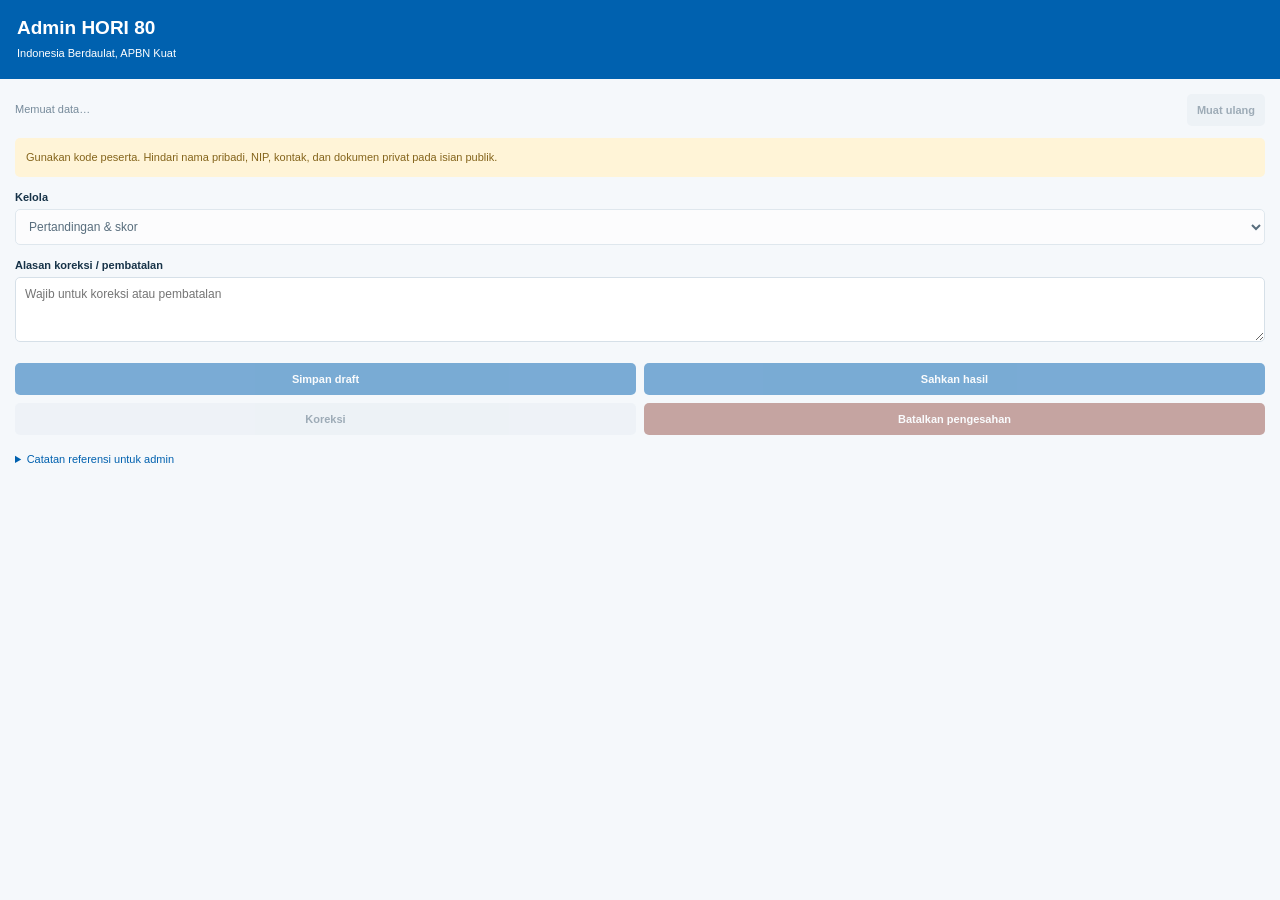
==== backend/Admin.html @ e7385515 "Publish HORI 80 website and Google backend with Netlify config" ====
<!doctype html><html lang="id"><head><base target="_top"><meta name="viewport" content="width=device-width,initial-scale=1"><style>
body{font:13px Arial,sans-serif;margin:0;color:#173348;background:#f5f8fb}header{background:#0061af;color:white;padding:17px}header h1{font-size:19px;margin:0 0 6px}header p{font-size:11px;margin:0;line-height:1.5}main{padding:15px}label{display:block;font-size:11px;font-weight:600;margin:14px 0 6px}input,select,textarea{box-sizing:border-box;width:100%;padding:9px;border:1px solid #d6e0e8;border-radius:5px;background:white;font:12px Arial,sans-serif;color:#173348}textarea{min-height:65px;resize:vertical}input[type=checkbox]{width:auto;margin-right:7px}input[readonly]{background:#eef3f7}button{cursor:pointer;border:0;border-radius:5px;padding:10px;font:600 11px Arial,sans-serif;background:#0061af;color:white}button:disabled{opacity:.5;cursor:wait}.row{display:flex;gap:8px}.row>div{flex:1;min-width:0}.actions{display:grid;grid-template-columns:1fr 1fr;gap:8px;margin-top:18px}.warning{background:#fff4d7;color:#84641b;border-radius:5px;padding:11px;font-size:11px;line-height:1.6}.note{font-size:11px;color:#778b9b;line-height:1.6}.secondary{background:#e7edf3;color:#486174}.danger{background:#965249}.part{border:1px solid #dfe7ee;border-radius:6px;background:white;padding:10px;margin:12px 0}.part h3{margin:0;font-size:12px}#message{font-size:12px;line-height:1.6;margin-top:14px;white-space:pre-wrap}#message.error{color:#a33b25}.checkbox{font-size:11px;font-weight:400;line-height:1.5}.toolbar{display:flex;justify-content:space-between;align-items:center;margin-bottom:12px}h2{font-size:14px;margin:20px 0 8px}.hidden{display:none}details{margin:18px 0}summary{font-size:11px;color:#0061af;cursor:pointer}
</style></head><body><header><h1>Admin HORI 80</h1><p>Indonesia Berdaulat, APBN Kuat</p></header><main><div class="toolbar"><span id="revision" class="note">Memuat data…</span><button class="secondary" id="reload">Muat ulang</button></div><div class="warning">Gunakan kode peserta. Hindari nama pribadi, NIP, kontak, dan dokumen privat pada isian publik.</div><label for="kind">Kelola</label><select id="kind"><option value="matches">Pertandingan & skor</option><option value="schedule">Jadwal kegiatan</option><option value="awards">Penetapan juara</option><option value="penalties">Penalti MLBB</option><option value="groups">Grup MLBB</option><option value="judging">Penilaian fotografi</option><option value="works">Karya fotografi</option><option value="sports">Cabang & kontribusi medali</option><option value="participants">Peserta anonim</option><option value="units">Unit kerja</option><option value="settings">Pengaturan pengesahan</option></select><div id="selector"></div><form id="form"><div id="fields"></div><label for="reason">Alasan koreksi / pembatalan</label><textarea id="reason" placeholder="Wajib untuk koreksi atau pembatalan"></textarea><div class="actions"><button type="button" data-action="save">Simpan draft</button><button type="button" data-action="approve">Sahkan hasil</button><button class="secondary" type="button" data-action="correct">Koreksi</button><button class="danger" type="button" data-action="revoke">Batalkan pengesahan</button></div></form><div id="message" role="status"></div><details><summary>Catatan referensi untuk admin</summary><div id="source-notes" class="note"></div></details></main><script>
(function(root){
'use strict';
function unit(data,id){return data.units.find(u=>u.id===id);}
function sport(data,id){return data.sports.find(s=>s.id===id);}
function validOfficial(m){return m&&m.state==='official'&&!m.needsReview;}
function resolvedMatch(data,m,visited){
 const copy=JSON.parse(JSON.stringify(m)),seen=new Set(visited||[]);if(seen.has(m.id))throw Error('Siklus bagan tidak valid.');seen.add(m.id);
 ['A','B'].forEach(side=>{const src=m['source'+side];if(!src)return;const parent=data.matches.find(x=>x.id===src.match);if(!validOfficial(parent)){copy['team'+side]=null;return;}const p=resolvedMatch(data,parent,seen);copy['team'+side]=src.outcome==='winner'?p.winnerId:(p.teamA===p.winnerId?p.teamB:p.teamA);});return copy;
}
function medals(data,sportId){
 const rows=data.units.map(u=>({...u,gold:0,silver:0,bronze:0,total:0})),seen=new Set();
 data.awards.filter(a=>a.state==='official'&&(!sportId||a.sportId===sportId)).forEach(a=>{const s=sport(data,a.sportId),key=a.sportId+'|'+a.categoryId+'|'+a.rank;if(!s||!s.medalEnabled||!s.medalConfirmed||seen.has(key)||a.exhibition)return;seen.add(key);const u=rows.find(r=>r.id===a.unitId);if(!u)return;const field={1:'gold',2:'silver',3:'bronze'}[a.rank];if(field){u[field]++;u.total++;}});
 rows.sort((a,b)=>b.gold-a.gold||b.silver-a.silver||b.bronze-a.bronze||a.name.localeCompare(b.name,'id'));
 let prev=null;rows.forEach((r,i)=>{r.rank=data.settings.standingsConfirmed&&r.total?((prev&&r.gold===prev.gold&&r.silver===prev.silver&&r.bronze===prev.bronze)?prev.rank:i+1):null;prev=r;});return rows;
}
function photoScore(values,scale){if(!Number.isFinite(scale)||scale<=0||!Array.isArray(values)||values.length!==5)throw Error('Tetapkan skala dan lima nilai penjurian.');if(values.some(v=>!Number.isFinite(v)||v<0||v>scale))throw Error('Nilai di luar skala.');return Math.round(values.reduce((a,v,i)=>a+v/scale*[30,25,20,15,10][i],0)*100)/100;}
function validateGame(g,s,settings){
 if(!Number.isInteger(g.a)||!Number.isInteger(g.b)||g.a<0||g.b<0||g.a===g.b)throw Error('Skor gim harus bilangan bulat dan menentukan pemenang.');
 const hi=Math.max(g.a,g.b),lo=Math.min(g.a,g.b),target=s.id==='tenis-meja'?11:21;
 if(hi<target)throw Error('Gim belum mencapai target poin.');
 if(s.id==='bulutangkis'){if(hi>30||!(hi===target&&lo<=target-2||hi>target&&hi<30&&hi-lo===2||hi===30&&(lo===28||lo===29)))throw Error('Skor gim bulutangkis tidak valid.');if(lo>=20&&!settings.badmintonDeuce)throw Error('Konfirmasi aturan deuce bulutangkis dahulu.');}
 else {if(!(hi===11&&lo<=9||hi>11&&hi-lo===2))throw Error('Skor gim tenis meja tidak valid.');if(lo>=10&&!settings.tennisTableDeuce)throw Error('Konfirmasi deuce tenis meja dahulu.');}
 return g.a>g.b?'A':'B';
}
function validateMatch(data,input){
 const m=resolvedMatch(data,input),s=sport(data,m.sportId);if(!s)throw Error('Cabang tidak ditemukan.');if(!m.teamA||!m.teamB||m.teamA===m.teamB)throw Error('Dua peserta resmi harus tersedia.');if(![m.teamA,m.teamB].includes(m.winnerId))throw Error('Pemenang harus merupakan salah satu peserta.');
 if(m.wo){if(m.parts&&m.parts.length||m.scoreA!=null||m.scoreB!=null)throw Error('WO disimpan tanpa skor fiktif.');return {...m,status:'Selesai'};}
 if(s.type==='team'){
  if(s.id==='tenis-meja'&&!data.settings.tableOrderConfirmed)throw Error('Sahkan urutan partai tenis meja dahulu.');
  const order=s.id==='bulutangkis'?['Ganda campuran','Ganda putra','Ganda putri']:data.settings.tablePartOrder;
  if(!Array.isArray(m.parts)||m.parts.length!==3)throw Error('Isi tiga partai, termasuk Tidak dimainkan bila perlu.');
  let a=0,b=0;const need=Math.ceil(s.bestOf/2);
  m.parts.forEach((p,i)=>{
   if(p.name!==order[i])throw Error('Urutan partai tidak sesuai konfigurasi.');
   if(a===2||b===2){if(p.status!=='Tidak dimainkan'||p.games&&p.games.length)throw Error('Partai setelah kemenangan tim harus Tidak dimainkan tanpa skor.');return;}
   if(p.status!=='Selesai'||!Array.isArray(p.games))throw Error('Partai wajib memiliki skor gim selesai.');
   let ga=0,gb=0;p.games.forEach(g=>{if(ga===need||gb===need)throw Error('Ada gim setelah partai berakhir.');const win=validateGame(g,s,data.settings);if(win==='A')ga++;else gb++;});
   if(Math.max(ga,gb)!==need)throw Error('Partai belum selesai.');p.scoreA=ga;p.scoreB=gb;if(ga>gb)a++;else b++;
  });
  if(Math.max(a,b)!==2)throw Error('Tim belum memenangkan dua partai.');m.scoreA=a;m.scoreB=b;
 } else if(s.id==='mlbb'){
  const need=m.stage==='Grand final'?3:2;
  if(!Number.isInteger(m.scoreA)||!Number.isInteger(m.scoreB)||m.scoreA<0||m.scoreB<0||Math.max(m.scoreA,m.scoreB)!==need||Math.min(m.scoreA,m.scoreB)>=need)throw Error('Skor seri tidak sesuai BO3/BO5.');
 } else if(s.id==='tenis-lapangan'){
  const target=m.stage==='Final'?7:6,hi=Math.max(m.scoreA,m.scoreB),lo=Math.min(m.scoreA,m.scoreB);
  if(!Number.isInteger(m.scoreA)||!Number.isInteger(m.scoreB)||lo<0||hi!==target||lo>target-1)throw Error('Skor set tidak sesuai pro set lokal.');
  if(lo===target-1){const tb=m.tieBreak;if(!tb||!Number.isInteger(tb.a)||!Number.isInteger(tb.b))throw Error('Isi skor tie-break.');const h=Math.max(tb.a,tb.b),l=Math.min(tb.a,tb.b);if(!(h===7&&l<=5||h>7&&h<10&&h-l===2||h===10&&(l===8||l===9)))throw Error('Tie-break lokal tidak valid.');if((tb.a>tb.b)!==(m.scoreA>m.scoreB))throw Error('Pemenang tie-break tidak sesuai skor set.');}
 } else {if(!Number.isFinite(m.scoreA)||!Number.isFinite(m.scoreB)||m.scoreA===m.scoreB||m.scoreA<0||m.scoreB<0)throw Error('Isi skor akhir yang menentukan pemenang.');}
 if((m.scoreA>m.scoreB?m.teamA:m.teamB)!==m.winnerId)throw Error('Pemenang tidak sesuai skor.');return {...m,status:'Selesai'};
}
function groupTable(data,group){
 const rows=group.unitIds.map(id=>({unitId:id,played:0,won:0,lost:0,gameWins:0,gameLosses:0,penalty:0,points:0,percent:0}));
 const matches=data.matches.filter(m=>m.sportId==='mlbb'&&m.groupId===group.id&&validOfficial(m));
 matches.forEach(m=>{const a=rows.find(x=>x.unitId===m.teamA),b=rows.find(x=>x.unitId===m.teamB);if(!a||!b)return;[a,b].forEach(r=>r.played++);const win=m.winnerId===m.teamA?a:b,lose=win===a?b:a;win.won++;lose.lost++;
 if(!m.wo){a.gameWins+=m.scoreA;a.gameLosses+=m.scoreB;b.gameWins+=m.scoreB;b.gameLosses+=m.scoreA;}
 if(data.settings.mlPointsUnit==='match')win.points++;
 if(data.settings.mlPointsUnit==='game'){if(m.wo)win.points++;else{a.points+=m.scoreA;b.points+=m.scoreB;}}
 });
 data.penalties.filter(p=>p.state==='official'&&p.groupId===group.id).forEach(p=>{const r=rows.find(x=>x.unitId===p.unitId);if(r)r.penalty+=p.points;});
 rows.forEach(r=>{r.points+=r.penalty;r.percent=r.gameWins+r.gameLosses?r.gameWins/(r.gameWins+r.gameLosses)*100:0;});
 rows.sort((a,b)=>b.points-a.points||b.percent-a.percent);
 const buckets=new Map();rows.forEach(r=>{const key=r.points+'|'+r.percent;if(!buckets.has(key))buckets.set(key,[]);buckets.get(key).push(r);});
 buckets.forEach(tied=>{if(tied.length===2){const head=matches.filter(m=>tied.every(r=>[m.teamA,m.teamB].includes(r.unitId)));const counts=tied.map(r=>head.filter(m=>m.winnerId===r.unitId).length);if(counts[0]!==counts[1]){const p=rows.indexOf(tied[0]);if(counts[1]>counts[0])rows.splice(p,2,tied[1],tied[0]);return;}}if(tied.length>1)tied.forEach(r=>r.tieUnresolved=true);});
 return {official:!!data.settings.mlConfirmed&&['match','game'].includes(data.settings.mlPointsUnit),rows};
}
const api={unit,sport,validOfficial,resolvedMatch,medals,photoScore,validateMatch,groupTable};root.HORI_ENGINE=api;if(typeof module==='object'&&module.exports)module.exports=api;
})(typeof window==='undefined'?globalThis:window);

let data=null,current=null,busy=false,pending=null;
const E=globalThis.HORI_ENGINE,$=id=>document.getElementById(id),esc=v=>String(v??'').replace(/[&<>"']/g,c=>({'&':'&amp;','<':'&lt;','>':'&gt;','"':'&quot;',"'":'&#39;'}[c]));
function option(items,value,blank=true){return (blank?'<option value="">Pilih</option>':'')+items.map(x=>'<option value="'+esc(x.id)+'" '+(x.id===value?'selected':'')+'>'+esc(x.name||x.short||x.label||x.id)+'</option>').join('');}
function input(k,label,value='',type='text'){return '<label for="f-'+k+'">'+esc(label)+'</label><input id="f-'+k+'" name="'+k+'" type="'+type+'" value="'+esc(value??'')+'">';}
function select(k,label,items,value){return '<label for="f-'+k+'">'+esc(label)+'</label><select id="f-'+k+'" name="'+k+'">'+option(items,value)+'</select>';}
function area(k,label,value=''){return '<label for="f-'+k+'">'+esc(label)+'</label><textarea id="f-'+k+'" name="'+k+'">'+esc(value)+'</textarea>';}
function check(k,label,value){return '<label class="checkbox"><input type="checkbox" id="f-'+k+'" name="'+k+'" '+(value?'checked':'')+'>'+esc(label)+'</label>';}
function lock(value){busy=value;document.querySelectorAll('button').forEach(b=>b.disabled=value);$('kind').disabled=value;}
function message(text,error=false){$('message').textContent=text;$('message').classList.toggle('error',error);}
function load(preferredId){if(typeof preferredId!=='string')preferredId=current?.id||null;lock(true);google.script.run.withSuccessHandler(d=>{data=d;pending=null;lock(false);$('revision').textContent='Revisi '+d.settings.revision;renderSelector(preferredId);$('source-notes').innerHTML=d.sports.flatMap(s=>(s.notes||[]).map(n=>'<p><b>'+esc(s.name)+'</b>: '+esc(n)+'</p>')).join('');}).withFailureHandler(e=>{lock(false);message(e.message,true);}).adminLoad();}
function recordLabel(kind,x){if(kind==='matches')return (data.sports.find(s=>s.id===x.sportId)?.name||'')+' · '+x.label+' · '+x.stage;return x.title||x.name||x.short||x.code||x.id;}
function renderSelector(preferredId){const k=$('kind').value;if(k==='settings'){$('selector').innerHTML='';current=null;renderFields();return;}const list=data[k]||[];$('selector').innerHTML='<label for="record">Pilih data</label><select id="record">'+(k==='sports'?'':'<option value="">+ Tambah data</option>')+list.map(x=>'<option value="'+esc(x.id)+'">'+esc(recordLabel(k,x))+'</option>').join('')+'</select>';if(preferredId&&list.some(x=>x.id===preferredId))$('record').value=preferredId;else if(k==='matches'&&list.length)$('record').value=list[0].id;current=list.find(x=>x.id===$('record').value)||null;$('record').onchange=()=>{current=list.find(x=>x.id===$('record').value)||null;renderFields();};renderFields();}
function localTime(s){return s?new Date(s).toLocaleString('sv-SE',{timeZone:'Asia/Jakarta'}).replace(' ','T').slice(0,16):'';}
function renderFields(){const kind=$('kind').value,c=current||{},units=data.units.map(u=>({id:u.id,name:u.short})),sports=data.sports;let html='';
if(kind==='settings'){const s=data.settings;html='<h2>Pengesahan panitia</h2>'+check('standingsConfirmed','Sahkan klasemen umum: emas, perak, perunggu',s.standingsConfirmed)+select('mlPointsUnit','Unit penghitungan poin MLBB',[{id:'unconfirmed',name:'Belum dikonfirmasi'},{id:'match',name:'Per match/seri'},{id:'game',name:'Per game'}],s.mlPointsUnit)+check('mlConfirmed','Sahkan metode poin & pemecah seri MLBB',s.mlConfirmed)+'<p class="note">Persentase: gim menang / total gim dimainkan × 100. WO memberi +1 tanpa skor gim fiktif.</p>'+input('photoScale','Skala nilai fotografi (kosong jika belum ditetapkan)',s.photoScale,'number')+select('tableSecond','Partai kedua tenis meja',[{id:'Ganda campuran',name:'Ganda campuran'},{id:'Ganda putri',name:'Ganda putri'}],s.tablePartOrder[1])+check('tableOrderConfirmed','Sahkan urutan partai tenis meja',s.tableOrderConfirmed)+check('tennisTableDeuce','Konfirmasi tenis meja: deuce selisih dua',s.tennisTableDeuce)+check('badmintonDeuce','Konfirmasi bulutangkis: selisih dua, poin 30 penentu',s.badmintonDeuce);}
else{html=input('id','ID tetap',c.id||'');if(c.state)html+='<p class="note">Status: '+esc(c.state)+(c.needsReview?' · Perlu pemeriksaan':'')+'</p>';
if(['matches','schedule','awards','sports','participants'].includes(kind))html+=(kind==='sports'?'':select('sportId','Cabang',sports,c.sportId));
if(kind==='matches'){const m=c.id?E.resolvedMatch(data,c):c;html+=input('label','Kode pertandingan',c.label)+input('stage','Babak (contoh: Final / Grand final)',c.stage)+select('teamA','Tim A',units,m.teamA)+select('teamB','Tim B',units,m.teamB)+input('date','Jadwal WIB',localTime(c.date),'datetime-local')+input('location','Lokasi',c.location||'Menunggu informasi')+select('groupId','Grup MLBB (jika fase grup)',data.groups,c.groupId);
['A','B'].forEach(side=>{html+='<details><summary>Sumber slot tim '+side+'</summary>'+select('source'+side,'Sumber pertandingan',data.matches.filter(x=>x.id!==c.id&&x.sportId===c.sportId).map(x=>({id:x.id,name:x.label+' · '+x.stage})),c['source'+side]?.match)+select('outcome'+side,'Ambil dari',[{id:'winner',name:'Pemenang'},{id:'loser',name:'Kalah'}],c['source'+side]?.outcome||'winner')+'</details>';});
html+=select('winnerId','Pemenang',units,c.winnerId)+check('wo','Menang WO, tanpa skor',c.wo)+'<div class="row"><div>'+input('scoreA','Gim/set Tim A',c.scoreA,'number')+'</div><div>'+input('scoreB','Gim/set Tim B',c.scoreB,'number')+'</div></div><p class="note">Untuk beregu, skor pertemuan dihitung dari partai. Untuk MLBB: isi gim seri. Tenis: isi game set.</p><div class="row"><div>'+input('tbA','Tie-break A (tenis)',c.tieBreak?.a,'number')+'</div><div>'+input('tbB','Tie-break B (tenis)',c.tieBreak?.b,'number')+'</div></div><div id="parts"></div>';}
if(kind==='schedule')html+=input('title','Judul kegiatan',c.title)+select('type','Jenis kegiatan',['Pendaftaran','Verifikasi','Technical meeting','Pertandingan','Pengumpulan karya','Penjurian','Pengumuman'].map(x=>({id:x,name:x})),c.type)+check('allDay','Jam belum ditentukan / rentang hari',c.allDay)+input('date','Mulai WIB',localTime(c.date),'datetime-local')+input('endDate','Selesai WIB (opsional)',localTime(c.endDate),'datetime-local')+input('location','Lokasi',c.location||'Menunggu informasi')+area('note','Catatan publik',c.note)+select('status','Status',['Terjadwal','Berlangsung','Selesai','Ditunda','Dibatalkan'].map(x=>({id:x,name:x})),c.status||'Terjadwal')+'<label>Unit terkait (opsional)</label>'+units.map(u=>check('u-'+u.id,u.name,(c.unitIds||[]).includes(u.id))).join('');
if(kind==='awards')html+=input('categoryId','Kode kategori medali',c.categoryId)+select('unitId','Unit kerja',units,c.unitId)+select('rank','Juara',[{id:'1',name:'I / emas'},{id:'2',name:'II / perak'},{id:'3',name:'III / perunggu'}],String(c.rank||''))+select('resultId','Dasar final / juara III / karya',data.matches.map(x=>({id:x.id,name:recordLabel('matches',x)})).concat(data.works.map(w=>({id:w.id,name:w.code+' · '+w.title}))),c.resultId)+area('decisionNote','Dasar keputusan panitia untuk cabang lain',c.decisionNote)+check('exhibition','Penghargaan ekshibisi, tidak menambah medali',c.exhibition);
if(kind==='penalties')html+=select('groupId','Grup',data.groups,c.groupId)+select('unitId','Tim',units,c.unitId)+select('penaltyReason','Alasan',[{id:'chat all/radio all',name:'chat all/radio all'},{id:'Nickname berbeda',name:'Nickname berbeda'}],c.reason)+'<p class="note">Nilai penalti: −1. Berlaku setelah pengesahan.</p>';
if(kind==='groups')html+=input('name','Nama grup',c.name)+'<label>Tim peserta grup</label>'+units.map(u=>check('u-'+u.id,u.name,(c.unitIds||[]).includes(u.id))).join('');
if(kind==='judging')html+=select('workId','Karya',data.works.map(w=>({id:w.id,name:w.code+' · '+w.title})),c.workId)+input('judgeCode','Kode juri anonim',c.judgeCode||'J01')+'<p class="note">Skala saat ini: '+esc(data.settings.photoScale||'belum ditetapkan')+'. Nilai akhir dinormalisasi ke 100.</p>'+['Kesesuaian tema 30%','Kreativitas & orisinalitas 25%','Komposisi & teknik 20%','Pesan / cerita 15%','Estetika 10%'].map((label,i)=>input('v'+i,label,c.values?.[i],'number')).join('');
if(kind==='works')html+=input('code','Kode karya',c.code)+input('participantCode','Kode peserta anonim',c.participantCode)+select('unitId','Unit kerja',units,c.unitId)+input('title','Judul karya',c.title)+input('location','Lokasi pengambilan',c.location)+area('description','Deskripsi yang sudah disaring',c.description)+input('imageUrl','URL HTTPS foto publik',c.imageUrl,'url')+input('sizeMB','Ukuran foto MB (minimal 2)',c.sizeBytes?c.sizeBytes/1000000:'','number')+check('metadataClean','Metadata sudah dibersihkan',c.metadataClean)+check('publicApproved','Izin publikasi sudah diperoleh',c.publicApproved);
if(kind==='sports')html+=input('name','Nama cabang',c.name)+input('tag','Kategori tampilan',c.tag)+input('period','Ringkasan tanggal',c.period)+area('rules','Ringkasan aturan (satu per baris)',(c.rules||[]).join('\n'))+check('medalEnabled','Cabang ikut perolehan medali',c.medalEnabled)+check('medalConfirmed','Kontribusi cabang disahkan panitia',c.medalConfirmed);
if(kind==='participants')html+=select('unitId','Unit kerja',units,c.unitId)+input('code','Kode peserta / pasangan anonim',c.code);
if(kind==='units')html+=input('name','Nama lengkap unit',c.name)+input('short','Nama ringkas',c.short)+input('mark','Singkatan',c.mark)+input('color','Warna unit HEX',c.color||'#0061af');
}
$('fields').innerHTML=html;$('reason').value='';if(c.id)$('f-id').readOnly=true;document.querySelectorAll('[data-action]').forEach(b=>{b.classList.toggle('hidden',kind==='settings'&&b.dataset.action!=='save');if(kind==='settings'&&b.dataset.action==='save')b.textContent='Simpan pengaturan';else if(b.dataset.action==='save')b.textContent='Simpan draft';});
if(kind==='matches'){$('f-sportId').addEventListener('change',renderParts);renderParts();}}
function renderParts(){const sport=$('f-sportId').value,order=sport==='tenis-meja'?data.settings.tablePartOrder:sport==='bulutangkis'?['Ganda campuran','Ganda putra','Ganda putri']:[];$('parts').innerHTML=order.map((name,i)=>{const p=current?.parts?.[i]||{};return '<div class="part"><h3>'+esc(name)+'</h3>'+select('pstatus'+i,'Status',[{id:'Selesai',name:'Selesai'},{id:'Tidak dimainkan',name:'Tidak dimainkan'}],p.status||'Selesai')+input('pgames'+i,'Skor gim: A-B, dipisahkan koma',(p.games||[]).map(g=>g.a+'-'+g.b).join(', '))+'</div>';}).join('');}
function get(k){return $('f-'+k)?.value?.trim()||'';}function yes(k){return !!$('f-'+k)?.checked;}function num(k){const v=get(k);return v===''?null:Number(v);}function dt(k,allDay){const v=get(k);return v?(allDay?v.slice(0,10):v+':00+07:00'):null;}
function collect(){const kind=$('kind').value;if(kind==='settings')return {standingsConfirmed:yes('standingsConfirmed'),mlPointsUnit:get('mlPointsUnit'),mlConfirmed:yes('mlConfirmed'),photoScale:num('photoScale'),tablePartOrder:['Ganda putra',get('tableSecond'),get('tableSecond')==='Ganda campuran'?'Ganda putri':'Ganda campuran'],tableOrderConfirmed:yes('tableOrderConfirmed'),tennisTableDeuce:yes('tennisTableDeuce'),badmintonDeuce:yes('badmintonDeuce')};
let out={...(current||{}),id:get('id')};['sportId','unitId','code','label','stage','location','title','tag','period','name','short','mark','color','categoryId','resultId','decisionNote','participantCode','description','imageUrl','workId','judgeCode','groupId','type','status'].forEach(k=>{if($('f-'+k))out[k]=get(k);});
if(kind==='matches'){out.date=dt('date',false);out.teamA=get('teamA')||null;out.teamB=get('teamB')||null;['A','B'].forEach(s=>out['source'+s]=get('source'+s)?{match:get('source'+s),outcome:get('outcome'+s)}:null);out.winnerId=get('winnerId')||null;out.wo=yes('wo');out.scoreA=out.wo?null:num('scoreA');out.scoreB=out.wo?null:num('scoreB');out.tieBreak=num('tbA')!==null&&num('tbB')!==null?{a:num('tbA'),b:num('tbB')}:null;const sport=data.sports.find(s=>s.id===out.sportId),order=out.sportId==='tenis-meja'?data.settings.tablePartOrder:['Ganda campuran','Ganda putra','Ganda putri'];out.parts=sport?.type==='team'&&!out.wo?order.map((name,i)=>{const status=get('pstatus'+i),raw=get('pgames'+i);const games=status==='Tidak dimainkan'||!raw?[]:raw.split(',').map(v=>{const p=v.trim().match(/^(\d+)\s*[-:]\s*(\d+)$/);if(!p)throw Error('Skor gim memakai format 11-5, 11-8, 11-9.');return {a:Number(p[1]),b:Number(p[2])};});return {name,status,games};}):[];}
if(kind==='schedule'){out.allDay=yes('allDay');out.date=dt('date',out.allDay);out.endDate=dt('endDate',out.allDay);out.note=get('note');out.unitIds=data.units.filter(u=>yes('u-'+u.id)).map(u=>u.id);}
if(kind==='groups')out.unitIds=data.units.filter(u=>yes('u-'+u.id)).map(u=>u.id);
if(kind==='awards'){out.rank=num('rank');out.exhibition=yes('exhibition');}
if(kind==='penalties'){out.points=-1;out.reason=get('penaltyReason');}
if(kind==='judging')out.values=[0,1,2,3,4].map(i=>num('v'+i));
if(kind==='works'){out.sizeBytes=Math.round(num('sizeMB')*1000000);out.mimeType='image/jpeg';out.metadataClean=yes('metadataClean');out.publicApproved=yes('publicApproved');}
if(kind==='sports'){out.rules=get('rules').split('\n').filter(Boolean);out.medalEnabled=yes('medalEnabled');out.medalConfirmed=yes('medalConfirmed');}return out;}
function send(action){if(busy)return;let request;try{const item=collect();request={operationId:'op_'+Date.now()+'_'+Math.random().toString(36).slice(2),revision:data.settings.revision,kind:$('kind').value,action,item,reason:$('reason').value.trim()};if(pending&&JSON.stringify({...pending,operationId:''})===JSON.stringify({...request,operationId:''}))request.operationId=pending.operationId;pending=request;}catch(e){message(e.message,true);return;}lock(true);google.script.run.withSuccessHandler(result=>{pending=null;message(result.message);load(request.item.id);}).withFailureHandler(e=>{lock(false);message(e.message,true);}).adminCommand(request);}
$('reload').onclick=load;$('kind').onchange=()=>{pending=null;renderSelector();};document.querySelectorAll('[data-action]').forEach(b=>b.onclick=()=>send(b.dataset.action));$('form').onsubmit=e=>e.preventDefault();load();
</script></body></html>
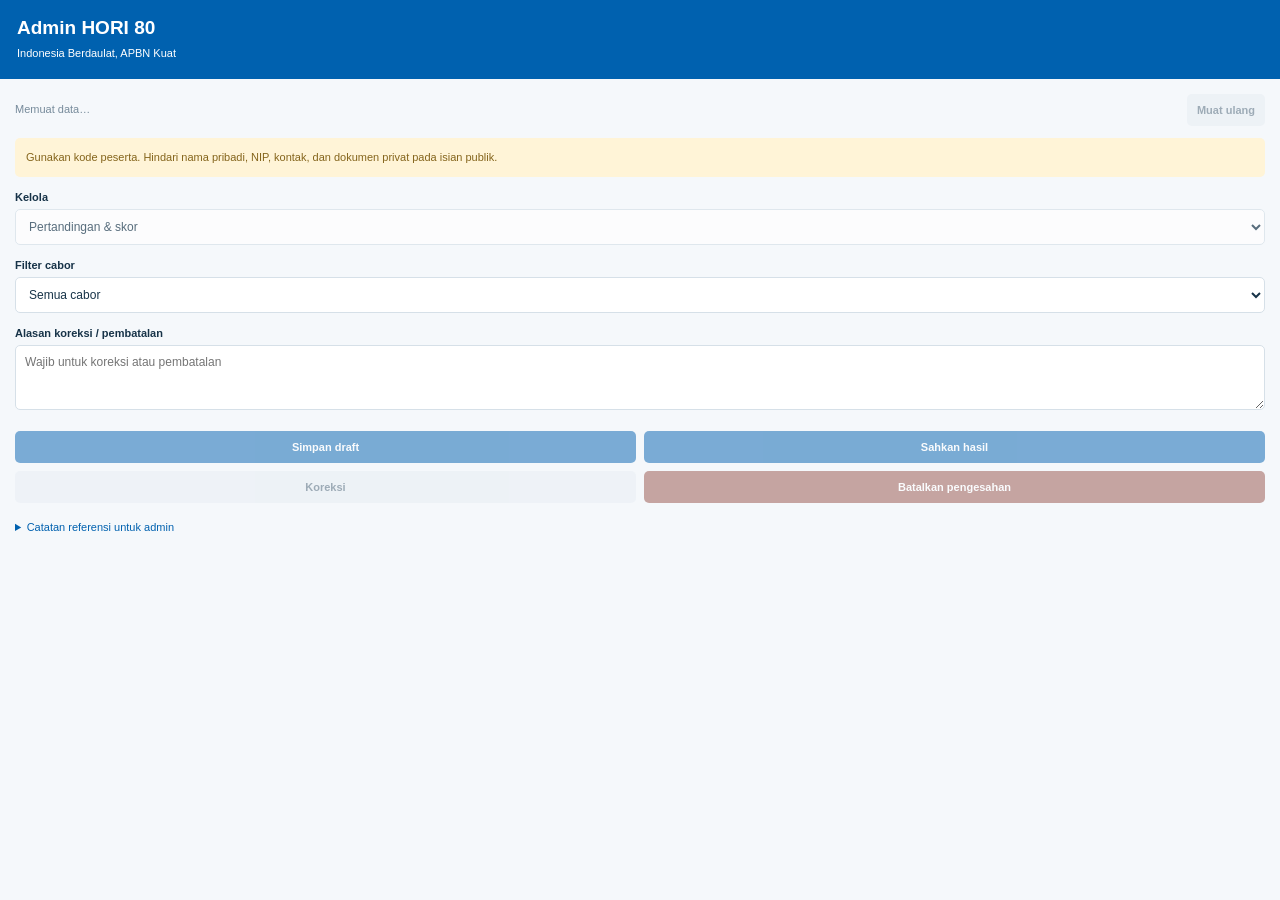
==== commit 30dc6bff: "Add HORI poster slideshow and authenticated cabor admin panel" ====
--- a/backend/Admin.html
+++ b/backend/Admin.html
@@ -1,6 +1,6 @@
 <!doctype html><html lang="id"><head><base target="_top"><meta name="viewport" content="width=device-width,initial-scale=1"><style>
 body{font:13px Arial,sans-serif;margin:0;color:#173348;background:#f5f8fb}header{background:#0061af;color:white;padding:17px}header h1{font-size:19px;margin:0 0 6px}header p{font-size:11px;margin:0;line-height:1.5}main{padding:15px}label{display:block;font-size:11px;font-weight:600;margin:14px 0 6px}input,select,textarea{box-sizing:border-box;width:100%;padding:9px;border:1px solid #d6e0e8;border-radius:5px;background:white;font:12px Arial,sans-serif;color:#173348}textarea{min-height:65px;resize:vertical}input[type=checkbox]{width:auto;margin-right:7px}input[readonly]{background:#eef3f7}button{cursor:pointer;border:0;border-radius:5px;padding:10px;font:600 11px Arial,sans-serif;background:#0061af;color:white}button:disabled{opacity:.5;cursor:wait}.row{display:flex;gap:8px}.row>div{flex:1;min-width:0}.actions{display:grid;grid-template-columns:1fr 1fr;gap:8px;margin-top:18px}.warning{background:#fff4d7;color:#84641b;border-radius:5px;padding:11px;font-size:11px;line-height:1.6}.note{font-size:11px;color:#778b9b;line-height:1.6}.secondary{background:#e7edf3;color:#486174}.danger{background:#965249}.part{border:1px solid #dfe7ee;border-radius:6px;background:white;padding:10px;margin:12px 0}.part h3{margin:0;font-size:12px}#message{font-size:12px;line-height:1.6;margin-top:14px;white-space:pre-wrap}#message.error{color:#a33b25}.checkbox{font-size:11px;font-weight:400;line-height:1.5}.toolbar{display:flex;justify-content:space-between;align-items:center;margin-bottom:12px}h2{font-size:14px;margin:20px 0 8px}.hidden{display:none}details{margin:18px 0}summary{font-size:11px;color:#0061af;cursor:pointer}
-</style></head><body><header><h1>Admin HORI 80</h1><p>Indonesia Berdaulat, APBN Kuat</p></header><main><div class="toolbar"><span id="revision" class="note">Memuat data…</span><button class="secondary" id="reload">Muat ulang</button></div><div class="warning">Gunakan kode peserta. Hindari nama pribadi, NIP, kontak, dan dokumen privat pada isian publik.</div><label for="kind">Kelola</label><select id="kind"><option value="matches">Pertandingan & skor</option><option value="schedule">Jadwal kegiatan</option><option value="awards">Penetapan juara</option><option value="penalties">Penalti MLBB</option><option value="groups">Grup MLBB</option><option value="judging">Penilaian fotografi</option><option value="works">Karya fotografi</option><option value="sports">Cabang & kontribusi medali</option><option value="participants">Peserta anonim</option><option value="units">Unit kerja</option><option value="settings">Pengaturan pengesahan</option></select><div id="selector"></div><form id="form"><div id="fields"></div><label for="reason">Alasan koreksi / pembatalan</label><textarea id="reason" placeholder="Wajib untuk koreksi atau pembatalan"></textarea><div class="actions"><button type="button" data-action="save">Simpan draft</button><button type="button" data-action="approve">Sahkan hasil</button><button class="secondary" type="button" data-action="correct">Koreksi</button><button class="danger" type="button" data-action="revoke">Batalkan pengesahan</button></div></form><div id="message" role="status"></div><details><summary>Catatan referensi untuk admin</summary><div id="source-notes" class="note"></div></details></main><script>
+body[data-web-admin] main{max-width:850px;margin:auto;padding:24px}body[data-web-admin] header{text-align:center}#login-panel{max-width:430px;margin:32px auto;padding:24px}#login-panel h2{font-size:22px}#login-message{color:#a33b25;line-height:1.6}#logout{margin-left:10px}.drive-picker{padding:12px;background:#eef4fa;margin-top:15px;border-radius:6px}</style></head><body><header><h1>Admin HORI 80</h1><p>Indonesia Berdaulat, APBN Kuat</p></header><section id="login-panel" class="hidden"><h2>Masuk admin</h2><p class="note">Masukkan kunci akses dari pengelola HORI 80.</p><form id="login-form"><label for="admin-key">Kunci akses admin</label><input id="admin-key" type="password" autocomplete="off" required><button id="login-button" type="submit" style="margin-top:16px">Masuk</button></form><p id="login-message" role="alert"></p></section><main id="admin-editor"><div class="toolbar"><span id="revision" class="note">Memuat data…</span><div><button class="secondary" id="reload">Muat ulang</button><button class="secondary hidden" id="logout">Keluar</button></div></div><div class="warning">Gunakan kode peserta. Hindari nama pribadi, NIP, kontak, dan dokumen privat pada isian publik.</div><label for="kind">Kelola</label><select id="kind"><option value="matches">Pertandingan & skor</option><option value="schedule">Jadwal kegiatan</option><option value="awards">Penetapan juara</option><option value="penalties">Penalti MLBB</option><option value="groups">Grup MLBB</option><option value="judging">Penilaian fotografi</option><option value="works">Karya fotografi</option><option value="sports">Cabang & kontribusi medali</option><option value="participants">Peserta anonim</option><option value="units">Unit kerja</option><option value="settings">Pengaturan pengesahan</option></select><label for="sport-filter">Filter cabor</label><select id="sport-filter"><option value="">Semua cabor</option></select><div id="selector"></div><form id="form"><div id="fields"></div><label for="reason">Alasan koreksi / pembatalan</label><textarea id="reason" placeholder="Wajib untuk koreksi atau pembatalan"></textarea><div class="actions"><button type="button" data-action="save">Simpan draft</button><button type="button" data-action="approve">Sahkan hasil</button><button class="secondary" type="button" data-action="correct">Koreksi</button><button class="danger" type="button" data-action="revoke">Batalkan pengesahan</button></div></form><div id="message" role="status"></div><details><summary>Catatan referensi untuk admin</summary><div id="source-notes" class="note"></div></details></main><script>
 (function(root){
 'use strict';
 function unit(data,id){return data.units.find(u=>u.id===id);}
@@ -69,7 +69,8 @@
 const api={unit,sport,validOfficial,resolvedMatch,medals,photoScore,validateMatch,groupTable};root.HORI_ENGINE=api;if(typeof module==='object'&&module.exports)module.exports=api;
 })(typeof window==='undefined'?globalThis:window);
 
-let data=null,current=null,busy=false,pending=null;
+let data=null,current=null,busy=false,pending=null,adminToken=null,driveFiles=[];
+const webMode=document.body.dataset.webAdmin==='true';
 const E=globalThis.HORI_ENGINE,$=id=>document.getElementById(id),esc=v=>String(v??'').replace(/[&<>"']/g,c=>({'&':'&amp;','<':'&lt;','>':'&gt;','"':'&quot;',"'":'&#39;'}[c]));
 function option(items,value,blank=true){return (blank?'<option value="">Pilih</option>':'')+items.map(x=>'<option value="'+esc(x.id)+'" '+(x.id===value?'selected':'')+'>'+esc(x.name||x.short||x.label||x.id)+'</option>').join('');}
 function input(k,label,value='',type='text'){return '<label for="f-'+k+'">'+esc(label)+'</label><input id="f-'+k+'" name="'+k+'" type="'+type+'" value="'+esc(value??'')+'">';}
@@ -78,14 +79,14 @@
 function check(k,label,value){return '<label class="checkbox"><input type="checkbox" id="f-'+k+'" name="'+k+'" '+(value?'checked':'')+'>'+esc(label)+'</label>';}
 function lock(value){busy=value;document.querySelectorAll('button').forEach(b=>b.disabled=value);$('kind').disabled=value;}
 function message(text,error=false){$('message').textContent=text;$('message').classList.toggle('error',error);}
-function load(preferredId){if(typeof preferredId!=='string')preferredId=current?.id||null;lock(true);google.script.run.withSuccessHandler(d=>{data=d;pending=null;lock(false);$('revision').textContent='Revisi '+d.settings.revision;renderSelector(preferredId);$('source-notes').innerHTML=d.sports.flatMap(s=>(s.notes||[]).map(n=>'<p><b>'+esc(s.name)+'</b>: '+esc(n)+'</p>')).join('');}).withFailureHandler(e=>{lock(false);message(e.message,true);}).adminLoad();}
+function load(preferredId){if(typeof preferredId!=='string')preferredId=current?.id||null;lock(true);google.script.run.withSuccessHandler(d=>{data=d;pending=null;lock(false);const selected=$('sport-filter').value||document.body.dataset.initialSport||'';$('sport-filter').innerHTML='<option value="">Semua cabor</option>'+option(d.sports,selected,false);$('sport-filter').value=selected;document.body.dataset.initialSport='';$('revision').textContent='Revisi '+d.settings.revision;renderSelector(preferredId);$('source-notes').innerHTML=d.sports.flatMap(s=>(s.notes||[]).map(n=>'<p><b>'+esc(s.name)+'</b>: '+esc(n)+'</p>')).join('');}).withFailureHandler(e=>{lock(false);message(e.message,true);if(webMode&&/Sesi admin/.test(e.message)){showLogin();$('login-message').textContent=e.message;}}).adminLoad(adminToken);}
 function recordLabel(kind,x){if(kind==='matches')return (data.sports.find(s=>s.id===x.sportId)?.name||'')+' · '+x.label+' · '+x.stage;return x.title||x.name||x.short||x.code||x.id;}
-function renderSelector(preferredId){const k=$('kind').value;if(k==='settings'){$('selector').innerHTML='';current=null;renderFields();return;}const list=data[k]||[];$('selector').innerHTML='<label for="record">Pilih data</label><select id="record">'+(k==='sports'?'':'<option value="">+ Tambah data</option>')+list.map(x=>'<option value="'+esc(x.id)+'">'+esc(recordLabel(k,x))+'</option>').join('')+'</select>';if(preferredId&&list.some(x=>x.id===preferredId))$('record').value=preferredId;else if(k==='matches'&&list.length)$('record').value=list[0].id;current=list.find(x=>x.id===$('record').value)||null;$('record').onchange=()=>{current=list.find(x=>x.id===$('record').value)||null;renderFields();};renderFields();}
+function renderSelector(preferredId){const k=$('kind').value;if(k==='settings'){$('selector').innerHTML='';current=null;renderFields();return;}const chosen=$('sport-filter').value;const list=(data[k]||[]).filter(x=>!chosen||!['matches','schedule','awards','sports','participants','works','judging'].includes(k)||(k==='sports'?x.id===chosen:k==='works'||k==='judging'?chosen==='fotografi':x.sportId===chosen));$('selector').innerHTML='<label for="record">Pilih data</label><select id="record">'+(k==='sports'?'':'<option value="">+ Tambah data</option>')+list.map(x=>'<option value="'+esc(x.id)+'">'+esc(recordLabel(k,x))+'</option>').join('')+'</select>';if(preferredId&&list.some(x=>x.id===preferredId))$('record').value=preferredId;else if(k==='matches'&&list.length)$('record').value=list[0].id;current=list.find(x=>x.id===$('record').value)||null;$('record').onchange=()=>{current=list.find(x=>x.id===$('record').value)||null;renderFields();};renderFields();}
 function localTime(s){return s?new Date(s).toLocaleString('sv-SE',{timeZone:'Asia/Jakarta'}).replace(' ','T').slice(0,16):'';}
 function renderFields(){const kind=$('kind').value,c=current||{},units=data.units.map(u=>({id:u.id,name:u.short})),sports=data.sports;let html='';
 if(kind==='settings'){const s=data.settings;html='<h2>Pengesahan panitia</h2>'+check('standingsConfirmed','Sahkan klasemen umum: emas, perak, perunggu',s.standingsConfirmed)+select('mlPointsUnit','Unit penghitungan poin MLBB',[{id:'unconfirmed',name:'Belum dikonfirmasi'},{id:'match',name:'Per match/seri'},{id:'game',name:'Per game'}],s.mlPointsUnit)+check('mlConfirmed','Sahkan metode poin & pemecah seri MLBB',s.mlConfirmed)+'<p class="note">Persentase: gim menang / total gim dimainkan × 100. WO memberi +1 tanpa skor gim fiktif.</p>'+input('photoScale','Skala nilai fotografi (kosong jika belum ditetapkan)',s.photoScale,'number')+select('tableSecond','Partai kedua tenis meja',[{id:'Ganda campuran',name:'Ganda campuran'},{id:'Ganda putri',name:'Ganda putri'}],s.tablePartOrder[1])+check('tableOrderConfirmed','Sahkan urutan partai tenis meja',s.tableOrderConfirmed)+check('tennisTableDeuce','Konfirmasi tenis meja: deuce selisih dua',s.tennisTableDeuce)+check('badmintonDeuce','Konfirmasi bulutangkis: selisih dua, poin 30 penentu',s.badmintonDeuce);}
 else{html=input('id','ID tetap',c.id||'');if(c.state)html+='<p class="note">Status: '+esc(c.state)+(c.needsReview?' · Perlu pemeriksaan':'')+'</p>';
-if(['matches','schedule','awards','sports','participants'].includes(kind))html+=(kind==='sports'?'':select('sportId','Cabang',sports,c.sportId));
+if(['matches','schedule','awards','sports','participants'].includes(kind))html+=(kind==='sports'?'':select('sportId','Cabang',sports,c.sportId||$('sport-filter').value));
 if(kind==='matches'){const m=c.id?E.resolvedMatch(data,c):c;html+=input('label','Kode pertandingan',c.label)+input('stage','Babak (contoh: Final / Grand final)',c.stage)+select('teamA','Tim A',units,m.teamA)+select('teamB','Tim B',units,m.teamB)+input('date','Jadwal WIB',localTime(c.date),'datetime-local')+input('location','Lokasi',c.location||'Menunggu informasi')+select('groupId','Grup MLBB (jika fase grup)',data.groups,c.groupId);
 ['A','B'].forEach(side=>{html+='<details><summary>Sumber slot tim '+side+'</summary>'+select('source'+side,'Sumber pertandingan',data.matches.filter(x=>x.id!==c.id&&x.sportId===c.sportId).map(x=>({id:x.id,name:x.label+' · '+x.stage})),c['source'+side]?.match)+select('outcome'+side,'Ambil dari',[{id:'winner',name:'Pemenang'},{id:'loser',name:'Kalah'}],c['source'+side]?.outcome||'winner')+'</details>';});
 html+=select('winnerId','Pemenang',units,c.winnerId)+check('wo','Menang WO, tanpa skor',c.wo)+'<div class="row"><div>'+input('scoreA','Gim/set Tim A',c.scoreA,'number')+'</div><div>'+input('scoreB','Gim/set Tim B',c.scoreB,'number')+'</div></div><p class="note">Untuk beregu, skor pertemuan dihitung dari partai. Untuk MLBB: isi gim seri. Tenis: isi game set.</p><div class="row"><div>'+input('tbA','Tie-break A (tenis)',c.tieBreak?.a,'number')+'</div><div>'+input('tbB','Tie-break B (tenis)',c.tieBreak?.b,'number')+'</div></div><div id="parts"></div>';}
@@ -99,7 +100,7 @@
 if(kind==='participants')html+=select('unitId','Unit kerja',units,c.unitId)+input('code','Kode peserta / pasangan anonim',c.code);
 if(kind==='units')html+=input('name','Nama lengkap unit',c.name)+input('short','Nama ringkas',c.short)+input('mark','Singkatan',c.mark)+input('color','Warna unit HEX',c.color||'#0061af');
 }
-$('fields').innerHTML=html;$('reason').value='';if(c.id)$('f-id').readOnly=true;document.querySelectorAll('[data-action]').forEach(b=>{b.classList.toggle('hidden',kind==='settings'&&b.dataset.action!=='save');if(kind==='settings'&&b.dataset.action==='save')b.textContent='Simpan pengaturan';else if(b.dataset.action==='save')b.textContent='Simpan draft';});
+$('fields').innerHTML=html;$('reason').value='';if(c.id)$('f-id').readOnly=true;else if(kind!=='settings')$('f-id').value=(kind==='matches'?($('sport-filter').value||'MATCH'):kind.toUpperCase())+'-'+Date.now().toString(36);if(kind==='works')$('fields').insertAdjacentHTML('beforeend','<div class="drive-picker"><button type="button" id="drive-load">Pilih gambar dari Drive</button><div id="drive-options"></div></div>');if($('drive-load'))$('drive-load').onclick=loadDrive;document.querySelectorAll('[data-action]').forEach(b=>{b.classList.toggle('hidden',kind==='settings'&&b.dataset.action!=='save');if(kind==='settings'&&b.dataset.action==='save')b.textContent='Simpan pengaturan';else if(b.dataset.action==='save')b.textContent='Simpan draft';});
 if(kind==='matches'){$('f-sportId').addEventListener('change',renderParts);renderParts();}}
 function renderParts(){const sport=$('f-sportId').value,order=sport==='tenis-meja'?data.settings.tablePartOrder:sport==='bulutangkis'?['Ganda campuran','Ganda putra','Ganda putri']:[];$('parts').innerHTML=order.map((name,i)=>{const p=current?.parts?.[i]||{};return '<div class="part"><h3>'+esc(name)+'</h3>'+select('pstatus'+i,'Status',[{id:'Selesai',name:'Selesai'},{id:'Tidak dimainkan',name:'Tidak dimainkan'}],p.status||'Selesai')+input('pgames'+i,'Skor gim: A-B, dipisahkan koma',(p.games||[]).map(g=>g.a+'-'+g.b).join(', '))+'</div>';}).join('');}
 function get(k){return $('f-'+k)?.value?.trim()||'';}function yes(k){return !!$('f-'+k)?.checked;}function num(k){const v=get(k);return v===''?null:Number(v);}function dt(k,allDay){const v=get(k);return v?(allDay?v.slice(0,10):v+':00+07:00'):null;}
@@ -113,6 +114,11 @@
 if(kind==='judging')out.values=[0,1,2,3,4].map(i=>num('v'+i));
 if(kind==='works'){out.sizeBytes=Math.round(num('sizeMB')*1000000);out.mimeType='image/jpeg';out.metadataClean=yes('metadataClean');out.publicApproved=yes('publicApproved');}
 if(kind==='sports'){out.rules=get('rules').split('\n').filter(Boolean);out.medalEnabled=yes('medalEnabled');out.medalConfirmed=yes('medalConfirmed');}return out;}
-function send(action){if(busy)return;let request;try{const item=collect();request={operationId:'op_'+Date.now()+'_'+Math.random().toString(36).slice(2),revision:data.settings.revision,kind:$('kind').value,action,item,reason:$('reason').value.trim()};if(pending&&JSON.stringify({...pending,operationId:''})===JSON.stringify({...request,operationId:''}))request.operationId=pending.operationId;pending=request;}catch(e){message(e.message,true);return;}lock(true);google.script.run.withSuccessHandler(result=>{pending=null;message(result.message);load(request.item.id);}).withFailureHandler(e=>{lock(false);message(e.message,true);}).adminCommand(request);}
-$('reload').onclick=load;$('kind').onchange=()=>{pending=null;renderSelector();};document.querySelectorAll('[data-action]').forEach(b=>b.onclick=()=>send(b.dataset.action));$('form').onsubmit=e=>e.preventDefault();load();
+function send(action){if(busy)return;let request;try{const item=collect();request={operationId:'op_'+Date.now()+'_'+Math.random().toString(36).slice(2),revision:data.settings.revision,kind:$('kind').value,adminToken,action,item,reason:$('reason').value.trim()};if(pending&&JSON.stringify({...pending,operationId:''})===JSON.stringify({...request,operationId:''}))request.operationId=pending.operationId;pending=request;}catch(e){message(e.message,true);return;}lock(true);google.script.run.withSuccessHandler(result=>{pending=null;message(result.message);load(request.item.id);}).withFailureHandler(e=>{lock(false);message(e.message,true);if(webMode&&/Sesi admin/.test(e.message)){showLogin();$('login-message').textContent=e.message;}}).adminCommand(request);}
+$('sport-filter').onchange=()=>{pending=null;renderSelector();};$('reload').onclick=load;$('kind').onchange=()=>{pending=null;renderSelector();};document.querySelectorAll('[data-action]').forEach(b=>b.onclick=()=>send(b.dataset.action));$('form').onsubmit=e=>e.preventDefault();
+function showLogin(){adminToken=null;data=null;current=null;pending=null;$('fields').innerHTML='';$('selector').innerHTML='';$('admin-editor').classList.add('hidden');$('login-panel').classList.remove('hidden');$('admin-key').value='';}
+function loadDrive(){lock(true);google.script.run.withSuccessHandler(files=>{lock(false);driveFiles=files;$('drive-options').innerHTML='<label for="drive-file">Gambar dalam folder HORI</label><select id="drive-file">'+option(files.map(f=>({id:f.id,name:f.name+(f.public?'':' (privat)')})),'')+'</select><p class="note">Hanya pilih JPG/JPEG minimal 2 MB yang sudah boleh ditampilkan publik. Periksa metadata karya sebelum pengesahan.</p>';$('drive-file').onchange=()=>{const f=driveFiles.find(f=>f.id===$('drive-file').value);if(!f)return;if(!f.public||!['image/jpeg','image/jpg'].includes(f.mimeType)||f.sizeBytes<2000000){message('Gambar harus JPG/JPEG minimal 2 MB dan memiliki izin publik. Atur file yang dipilih di Drive dahulu.',true);return;}$('f-imageUrl').value=f.imageUrl;$('f-sizeMB').value=f.sizeBytes/1000000;};}).withFailureHandler(e=>{lock(false);message(e.message,true);if(webMode&&/Sesi admin/.test(e.message)){showLogin();$('login-message').textContent=e.message;}}).adminDriveImages(adminToken);}
+$('login-form').onsubmit=e=>{e.preventDefault();$('login-button').disabled=true;$('login-message').textContent='Memeriksa akses…';google.script.run.withSuccessHandler(result=>{adminToken=result.token;$('admin-key').value='';$('login-button').disabled=false;$('login-panel').classList.add('hidden');$('admin-editor').classList.remove('hidden');$('logout').classList.remove('hidden');load();}).withFailureHandler(e=>{$('login-button').disabled=false;$('login-message').textContent=e.message;}).adminLogin($('admin-key').value.trim());};
+$('logout').onclick=()=>{const token=adminToken;showLogin();google.script.run.withSuccessHandler(()=>{}).withFailureHandler(()=>{}).adminLogout(token);};
+if(webMode)showLogin();else load();
 </script></body></html>
